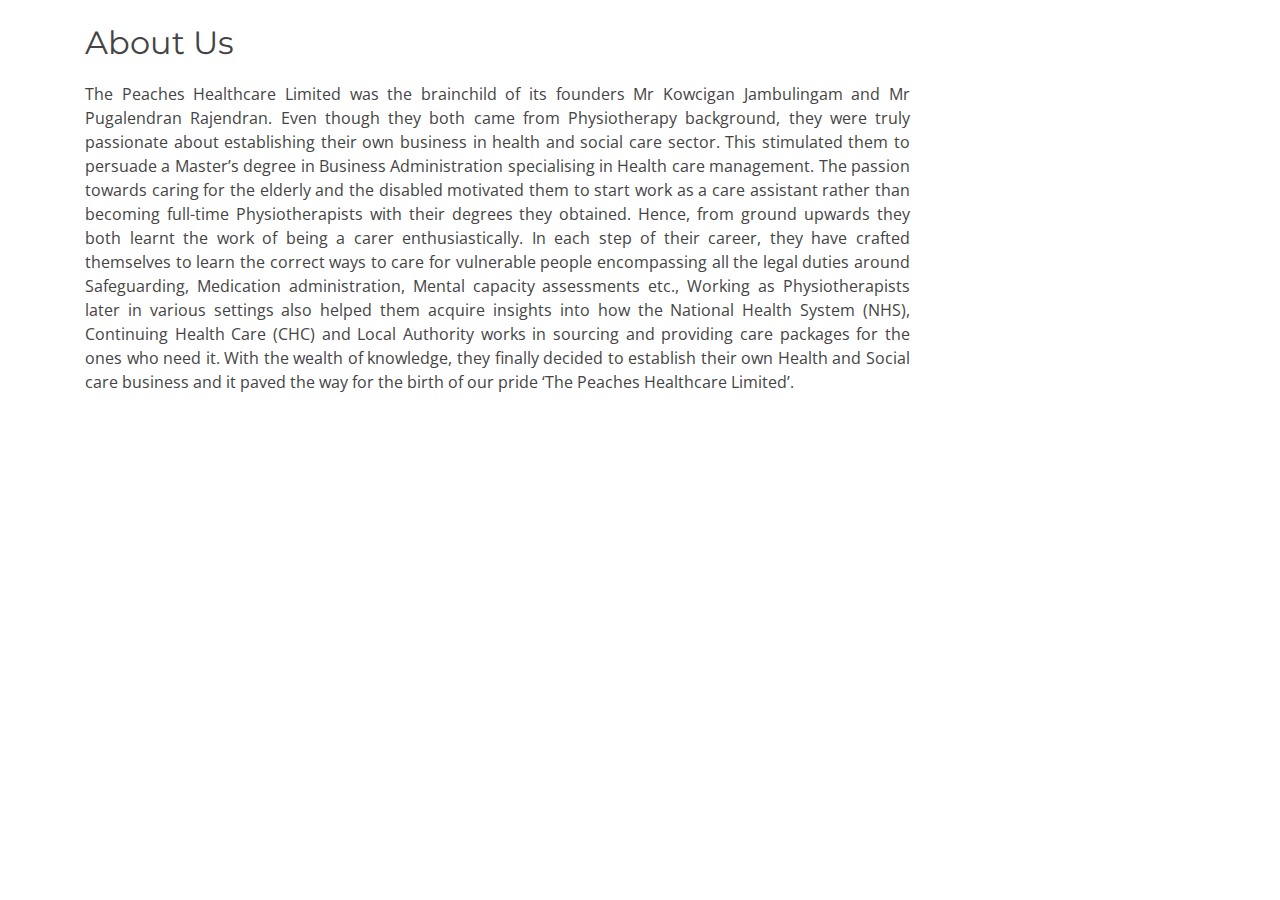
==== about.html @ 444d828a "commit" ====
<!DOCTYPE html>
<html lang="en">
<head>
  <meta charset="utf-8">
  <title>Peaches Healthcare|About Us</title>
  <meta content="width=device-width, initial-scale=1.0" name="viewport">
  <meta content="" name="keywords">
  <meta content="" name="description">

  <!-- Favicons -->
  <link href="img/favicon.png" rel="icon">
  <link href="img/apple-touch-icon.png" rel="apple-touch-icon">

  <!-- Google Fonts -->
  <link href="https://fonts.googleapis.com/css?family=Open+Sans:300,300i,400,400i,700,700i|Raleway:300,400,500,700,800|Montserrat:300,400,700" rel="stylesheet">

  <!-- Bootstrap CSS File -->
  <link href="lib/bootstrap/css/bootstrap.min.css" rel="stylesheet">

  <!-- Libraries CSS Files -->
  <link href="lib/font-awesome/css/font-awesome.min.css" rel="stylesheet">
  <link href="lib/animate/animate.min.css" rel="stylesheet">
  <link href="lib/ionicons/css/ionicons.min.css" rel="stylesheet">
  <link href="lib/owlcarousel/assets/owl.carousel.min.css" rel="stylesheet">
  <link href="lib/magnific-popup/magnific-popup.css" rel="stylesheet">
  <link href="lib/ionicons/css/ionicons.min.css" rel="stylesheet">

  <!-- Main Stylesheet File -->
  <link href="css/style.css" rel="stylesheet">

 
  <script
src="https://code.jquery.com/jquery-3.3.1.js"
integrity="sha256-2Kok7MbOyxpgUVvAk/HJ2jigOSYS2auK4Pfzbm7uH60="
crossorigin="anonymous">
</script>

<script> 
$(function(){
$("#header1").load("header.html"); 
$("#footer1").load("footer.html"); 
});
</script> 
</head>

<body id="body">

  <div id="header1">
  
  </div>

  
  

  <main id="main">

    <!--==========================
      About Section
    ============================-->
   
    <section  class="wow fadeInUp">
        <div class="container">
            <div class="row">
              
    
              <div class="col-lg-6 content">
                  <br>
                  <h2>About Us</h2>

              </div>
            </div>
        </div>
     </section>
    
    <section class="wow fadeInUp">
      <div class="container">
        <div class="row">
         
          <div class="col-lg-9 pt-4 pt-lg-0 order-2 order-lg-1 content">
            <div>
             <p style="text-align: justify;"> The Peaches Healthcare Limited was the brainchild of its founders Mr Kowcigan Jambulingam and Mr Pugalendran Rajendran. Even though they both came from Physiotherapy background, they were truly passionate about establishing their own business in health and social care sector. This stimulated them to persuade a Master’s degree in Business Administration specialising in Health care management. The passion towards caring for the elderly and the disabled motivated them to start work as a care assistant rather than becoming full-time Physiotherapists with their degrees they obtained. Hence, from ground upwards they both learnt the work of being a carer enthusiastically. In each step of their career, they have crafted themselves to learn the correct ways to care for vulnerable people encompassing all the legal duties around Safeguarding, Medication administration, Mental capacity assessments etc., Working as Physiotherapists later in various settings also helped them acquire insights into how the National Health System (NHS), Continuing Health Care (CHC) and Local Authority works in sourcing and providing care packages for the ones who need it. With the wealth of knowledge, they finally decided to establish their own Health and Social care business and it paved the way for the birth of our pride ‘The Peaches Healthcare Limited’.</p>
                  </div>

          </div>
        </div>
        </div>
      </section>
    
          </div>
          </div>

        </div>

      </div>
    </section><!-- #about -->

  </main>

  <div id="footer1">
  
  </div>
  

  <a href="#" class="back-to-top"><i class="fa fa-chevron-up"></i></a>

  <!-- JavaScript Libraries -->
  <script src="lib/jquery/jquery.min.js"></script>
  <script src="lib/jquery/jquery-migrate.min.js"></script>
  <script src="lib/bootstrap/js/bootstrap.bundle.min.js"></script>
  <script src="lib/easing/easing.min.js"></script>
  <script src="lib/superfish/hoverIntent.js"></script>
  <script src="lib/superfish/superfish.min.js"></script>
  <script src="lib/wow/wow.min.js"></script>
  <script src="lib/owlcarousel/owl.carousel.min.js"></script>
  <script src="lib/magnific-popup/magnific-popup.min.js"></script>
  <script src="lib/sticky/sticky.js"></script>

  <!-- Contact Form JavaScript File -->
  <script src="contactform/contactform.js"></script>

  <!-- Template Main Javascript File -->
  <script src="js/main.js"></script>

</body>
</html>
---- css/style.css ----
/*
  Theme Name: Reveal
  Theme URL: https://bootstrapmade.com/reveal-bootstrap-corporate-template/
  Author: BootstrapMade.com
  License: https://bootstrapmade.com/license/
*/

/*--------------------------------------------------------------
# General
--------------------------------------------------------------*/

body {
  background: #fff;
  color: #444;
  font-family: "Open Sans", sans-serif;
}

a {
  color: #50d8af;
  transition: 0.5s;
}

a:hover,
a:active,
a:focus {
  color: #51d8af;
  outline: none;
  text-decoration: none;
}

p {
  padding: 0;
  margin: 0 0 30px 0;
}

h1,
h2,
h3,
h4,
h5,
h6 {
  font-family: "Montserrat", sans-serif;
  font-weight: 400;
  margin: 0 0 20px 0;
  padding: 0;
}

/* Back to top button */

.back-to-top {
  position: fixed;
  display: none;
  background: #0080ff;
  color: #fff;
  padding: 6px 12px 9px 12px;
  font-size: 16px;
  border-radius: 2px;
  right: 15px;
  bottom: 15px;
  transition: background 0.5s;
}

.back-to-top:focus {
  background: #50d8af;
  color: #fff;
  outline: none;
}

.back-to-top:hover {
  background: #0c2e8a;
  color: #fff;
}

/*--------------------------------------------------------------
# Top Bar
--------------------------------------------------------------*/

#topbar {
  background: #fff;
  padding: 10px 0;
  border-bottom: 1px solid #eee;
  font-size: 14px;
}

#topbar .contact-info a {
  line-height: 1;
  color: #555;
}

#topbar .contact-info a:hover {
  color: #0080ff;
}

#topbar .contact-info i {
  color: #0c2e8a;
  padding: 4px;
}

#topbar .contact-info .fa-phone {
  padding-left: 20px;
  margin-left: 20px;
  border-left: 1px solid #0c2e8a;
}

#topbar .social-links a {
  color: #0c2e8a;
  padding: 4px 12px;
  display: inline-block;
  line-height: 1px;
  border-left: 1px solid #0c2e8a;
}

#topbar .social-links a:hover {
  color: #0080ff;
}

#topbar .social-links a:first-child {
  border-left: 0;
}

/*--------------------------------------------------------------
# Header
--------------------------------------------------------------*/

#header {
  padding: 20px 0;
  height: 84px;
  transition: all 0.5s;
  z-index: 997;
  background: #fff;
  box-shadow: 0px 6px 9px 0px rgba(0, 0, 0, 0.06);
}

#header #logo h1 {
  font-size: 42px;
  margin: 0;
  padding: 0;
  line-height: 1;
  font-family: "Montserrat", sans-serif;
  font-weight: 700;
}

#header #logo h1 a {
  color: #0c2e8a;
  line-height: 1;
  display: inline-block;
}

#header #logo h1 a span {
  color: #50d8af;
}

#header #logo img {
  padding: 0;
  margin: 0;
}

/*--------------------------------------------------------------
# Intro Section
--------------------------------------------------------------*/

#intro {
  width: 100%;
  height: 60vh;
  position: relative;
  background: url("../img/intro-carousel/1.jpg") no-repeat;
  background-size: cover;
}

#intro .intro-content {
  position: absolute;
  bottom: 0;
  top: 0;
  left: 0;
  right: 0;
  z-index: 10;
  display: -webkit-box;
  display: -webkit-flex;
  display: -ms-flexbox;
  display: flex;
  -webkit-box-pack: center;
  -webkit-justify-content: center;
  -ms-flex-pack: center;
  justify-content: center;
  -webkit-box-align: center;
  -webkit-align-items: center;
  -ms-flex-align: center;
  align-items: center;
  -webkit-box-orient: vertical;
  -webkit-box-direction: normal;
  -webkit-flex-direction: column;
  -ms-flex-direction: column;
  flex-direction: column;
  text-align: center;
}

#intro .intro-content h2 {
  color: #0c2e8a;
  margin-bottom: 30px;
  font-size: 34px;
  font-weight: 700;
}

#intro .intro-content h2 span {
  color: #0080ff;
  text-decoration: underline;
}

#intro .intro-content .btn-get-started,
#intro .intro-content .btn-projects {
  font-family: "Raleway", sans-serif;
  font-size: 15px;
  font-weight: bold;
  letter-spacing: 1px;
  display: inline-block;
  padding: 10px 32px;
  border-radius: 2px;
  transition: 0.5s;
  margin: 10px;
  color: #fff;
}

#intro .intro-content .btn-get-started {
  background: #0c2e8a;
  border: 2px solid #0c2e8a;
}

#intro .intro-content .btn-get-started:hover {
  background: none;
  color: #0c2e8a;
}

#intro .intro-content .btn-projects {
  background: #0080ff;
  border: 2px solid #0080ff;
}

#intro .intro-content .btn-projects:hover {
  background: none;
  color: #0080ff;
}

#intro #intro-carousel {
  z-index: 8;
}

#intro #intro-carousel::before {
  content: '';
  background-color: rgba(255, 255, 255, 0.7);
  position: absolute;
  height: 100%;
  width: 100%;
  top: 0;
  right: 0;
  left: 0;
  bottom: 0;
  z-index: 7;
}

#intro #intro-carousel .item {
  width: 100%;
  height: 60vh;
  background-size: cover;
  background-position: center;
  background-repeat: no-repeat;
  transition-property: opacity;
}

/*--------------------------------------------------------------
# Navigation Menu
--------------------------------------------------------------*/

/* Nav Menu Essentials */

.nav-menu,
.nav-menu * {
  margin: 0;
  padding: 0;
  list-style: none;
}

.nav-menu ul {
  position: absolute;
  display: none;
  top: 100%;
  left: 0;
  z-index: 99;
}

.nav-menu li {
  position: relative;
  white-space: nowrap;
}

.nav-menu > li {
  float: left;
}

.nav-menu li:hover > ul,
.nav-menu li.sfHover > ul {
  display: block;
}

.nav-menu ul ul {
  top: 0;
  left: 100%;
}

.nav-menu ul li {
  min-width: 180px;
}

/* Nav Menu Arrows */

.sf-arrows .sf-with-ul {
  padding-right: 22px;
}

.sf-arrows .sf-with-ul:after {
  content: "\f107";
  position: absolute;
  right: 8px;
  font-family: FontAwesome;
  font-style: normal;
  font-weight: normal;
}

.sf-arrows ul .sf-with-ul:after {
  content: "\f105";
}

/* Nav Meu Container */

#nav-menu-container {
  float: right;
  margin: 0;
}

/* Nav Meu Styling */

.nav-menu a {
  padding: 10px 8px;
  text-decoration: none;
  display: inline-block;
  color: #555;
  font-family: "Raleway", sans-serif;
  font-weight: 700;
  font-size: 14px;
  outline: none;
}

.nav-menu li:hover > a,
.nav-menu .menu-active > a {
  color: #0080ff;
}

.nav-menu > li {
  margin-left: 10px;
}

.nav-menu ul {
  margin: 4px 0 0 0;
  padding: 10px;
  box-shadow: 0px 0px 30px rgba(127, 137, 161, 0.25);
  background: #fff;
}

.nav-menu ul li {
  transition: 0.3s;
}

.nav-menu ul li a {
  padding: 10px;
  color: #333;
  transition: 0.3s;
  display: block;
  font-size: 13px;
  text-transform: none;
}

.nav-menu ul li:hover > a {
  color: #50d8af;
}

.nav-menu ul ul {
  margin: 0;
}

/* Mobile Nav Toggle */

#mobile-nav-toggle {
  position: fixed;
  right: 0;
  top: 0;
  z-index: 999;
  margin: 20px 20px 0 0;
  border: 0;
  background: none;
  font-size: 24px;
  display: none;
  transition: all 0.4s;
  outline: none;
  cursor: pointer;
}

#mobile-nav-toggle i {
  color: #555;
}

/* Mobile Nav Styling */

#mobile-nav {
  position: fixed;
  top: 0;
  padding-top: 18px;
  bottom: 0;
  z-index: 998;
  background: rgba(52, 59, 64, 0.9);
  left: -260px;
  width: 260px;
  overflow-y: auto;
  transition: 0.4s;
}

#mobile-nav ul {
  padding: 0;
  margin: 0;
  list-style: none;
}

#mobile-nav ul li {
  position: relative;
}

#mobile-nav ul li a {
  color: #fff;
  font-size: 16px;
  overflow: hidden;
  padding: 10px 22px 10px 15px;
  position: relative;
  text-decoration: none;
  width: 100%;
  display: block;
  outline: none;
}

#mobile-nav ul li a:hover {
  color: #fff;
}

#mobile-nav ul li li {
  padding-left: 30px;
}

#mobile-nav ul .menu-has-children i {
  position: absolute;
  right: 0;
  z-index: 99;
  padding: 15px;
  cursor: pointer;
  color: #fff;
}

#mobile-nav ul .menu-has-children i.fa-chevron-up {
  color: #50d8af;
}

#mobile-nav ul .menu-item-active {
  color: #50d8af;
}

#mobile-body-overly {
  width: 100%;
  height: 100%;
  z-index: 997;
  top: 0;
  left: 0;
  position: fixed;
  background: rgba(52, 59, 64, 0.9);
  display: none;
}

/* Mobile Nav body classes */

body.mobile-nav-active {
  overflow: hidden;
}

body.mobile-nav-active #mobile-nav {
  left: 0;
}

body.mobile-nav-active #mobile-nav-toggle {
  color: #fff;
}

/*--------------------------------------------------------------
# Sections
--------------------------------------------------------------*/

/* Sections Header
--------------------------------*/

.section-header {
  margin-bottom: 30px;
}

.section-header h2 {
  font-size: 32px;
  color: #0c2e8a;
  text-transform: uppercase;
  font-weight: 700;
  position: relative;
  padding-bottom: 20px;
}

.section-header h2::before {
  content: '';
  position: absolute;
  display: block;
  width: 50px;
  height: 3px;
  background: #50d8af;
  bottom: 0;
  left: 0;
}

.section-header p {
  padding: 0;
  margin: 0;
}

/* About Section
--------------------------------*/

#about {
  padding: 60px 0 30px 0;
}

#about .about-img {
  overflow: hidden;
}

#about .about-img img {
  margin-left: -15px;
  max-width: 100%;
}

#about .content h2 {
  color: #0c2e8a;
  font-weight: 700;
  font-size: 36px;
  font-family: "Raleway", sans-serif;
}

#about .content h3 {
  color: #555;
  font-weight: 300;
  font-size: 18px;
  line-height: 26px;
  font-style: italic;
}

#about .content p {
  line-height: 26px;
}

#about .content p:last-child {
  margin-bottom: 0;
}

#about .content i {
  font-size: 20px;
  padding-right: 4px;
  color: #50d8af;
}

#about .content ul {
  list-style: none;
  padding: 0;
}

#about .content ul li {
  padding-bottom: 10px;
}

/* About Section
--------------------------------*/

#about1 {
}

#about1 .about-img {
  overflow: hidden;
}

#about1 .about-img img {
  margin-left: -15px;
  max-width: 100%;
}

#about1 .content h2 {
  color: #0c2e8a;
  font-weight: 700;
  font-size: 36px;
  font-family: "Raleway", sans-serif;
}

#about1 .content h3 {
  color: #555;
  font-weight: 300;
  font-size: 18px;
  line-height: 26px;
  font-style: italic;
}

#about1 .content p {
  line-height: 35px;
}

#about1 .content p:last-child {
  margin-bottom: 0;
}

#about1 .content i {
  font-size: 20px;
  padding-right: 4px;
  color: #50d8af;
}

#about1 .content ul {
  list-style: none;
  padding: 0;
}

#about1 .content ul li {
  padding-bottom: 10px;
}
/* About Section
--------------------------------*/

#about11 {
}

#about11 .about-img {
  overflow: hidden;
}

#about11 .about-img img {
  margin-left: -15px;
  max-width: 100%;
}

#about11 .content h2 {
  color: #0c2e8a;
  font-weight: 700;
  font-size: 36px;
  font-family: "Raleway", sans-serif;
}

#about11 .content h3 {
  color: #555;
  font-weight: 300;
  font-size: 18px;
  line-height: 26px;
  font-style: italic;
}

#about11 .content p {
  line-height: 26px;
}

#about11 .content p:last-child {
  margin-bottom: 0;
}

#about11 .content i {
  font-size: 20px;
  padding-right: 4px;
  color: #50d8af;
}

#about11 .content ul {
  list-style: none;
  padding: 0;
}

#about11 .content ul li {
  padding-bottom: 10px;
}

/* About Section
--------------------------------*/

#about3 {
}

#about3 .about-img {
  overflow: hidden;
}

#about3 .about-img img {
  margin-left: -15px;
  max-width: 100%;
}

#about3 .content h2 {
  color: #0c2e8a;
  font-weight: 700;
  font-size: 36px;
  font-family: "Raleway", sans-serif;
}

#about3 .content h3 {
  color: #555;
  font-weight: 300;
  font-size: 18px;
  line-height: 26px;
  font-style: italic;
}

#about3 .content p {
  line-height: 26px;
}

#about3 .content p:last-child {
  margin-bottom: 0;
}

#about3 .content i {
  font-size: 20px;
  padding-right: 4px;
  color: #50d8af;
}

#about3 .content ul {
  list-style: none;
  padding: 0;
}

#about3 .content ul li {
  padding-bottom: 10px;
}

/* About Section
--------------------------------*/

#about2 {
}

#about2 .about-img {
  overflow: hidden;
}

#about2 .about-img img {
  margin-left: -15px;
  max-width: 100%;
}

#about2 .content h2 {
  color: #0c2e8a;
  font-weight: 700;
  font-size: 36px;
  font-family: "Raleway", sans-serif;
}

#about2 .content h3 {
  color: #555;
  font-weight: 300;
  font-size: 18px;
  line-height: 26px;
  font-style: italic;
}

#about2 .content p {
  line-height: 26px;
}

#about2 .content p:last-child {
  margin-bottom: 0;
}

#about2 .content i {
  font-size: 20px;
  padding-right: 4px;
  color: #50d8af;
}

#about2 .content ul {
  list-style: none;
  padding: 0;
}

#about2 .content ul li {
  padding-bottom: 10px;
}

/* Services Section
--------------------------------*/

#services {
  padding: 30px 0 0 0;
}

#services .box {
  padding: 40px;
  margin-bottom: 40px;
  box-shadow: 10px 10px 15px rgba(73, 78, 92, 0.1);
  background: #fff;
  transition: 0.4s;
}

#services .box:hover {
  box-shadow: 0px 0px 30px rgba(73, 78, 92, 0.15);
  transform: translateY(-10px);
  -webkit-transform: translateY(-10px);
  -moz-transform: translateY(-10px);
}

#services .box .icon {
  float: left;
}

#services .box .icon i {
  color: #444;
  font-size: 64px;
  transition: 0.5s;
  line-height: 0;
  margin-top: 34px;
}

#services .box .icon i:before {
  background: #0c2e8a;
  background: linear-gradient(45deg, #50d8af 0%, #a3ebd5 100%);
  background-clip: border-box;
  -webkit-background-clip: text;
  -webkit-text-fill-color: transparent;
}

#services .box h4 {
  margin-left: 100px;
  font-weight: 700;
  margin-bottom: 15px;
  font-size: 22px;
}

#services .box h4 a {
  color: #444;
}

#services .box p {
  font-size: 14px;
  margin-left: 100px;
  margin-bottom: 0;
  line-height: 24px;
}

/* Clients Section
--------------------------------*/

#clients {
  padding: 30px 0;
}

#clients img {
  max-width: 100%;
  opacity: 0.5;
  transition: 0.3s;
  padding: 15px 0;
}

#clients img:hover {
  opacity: 1;
}

#clients .owl-nav,
#clients .owl-dots {
  margin-top: 5px;
  text-align: center;
}

#clients .owl-dot {
  display: inline-block;
  margin: 0 5px;
  width: 12px;
  height: 12px;
  border-radius: 50%;
  background-color: #ddd;
}

#clients .owl-dot.active {
  background-color: #50d8af;
}

/* Our Portfolio Section
--------------------------------*/

#portfolio {
  background: #fff;
  padding: 30px 0;
}

#portfolio .portfolio-overlay {
  position: absolute;
  top: 0;
  right: 0;
  bottom: 0;
  left: 0;
  width: 100%;
  height: 100%;
  opacity: 1;
  transition: all ease-in-out 0.4s;
}

#portfolio .portfolio-item {
  overflow: hidden;
  position: relative;
  padding: 0;
  vertical-align: middle;
  text-align: center;
}

#portfolio .portfolio-item h2 {
  color: #ffffff;
  font-size: 24px;
  margin: 0;
  text-transform: capitalize;
  font-weight: 700;
}

#portfolio .portfolio-item img {
  transition: all ease-in-out 0.4s;
  width: 100%;
}

#portfolio .portfolio-item:hover img {
  -webkit-transform: scale(1.1);
  transform: scale(1.1);
}

#portfolio .portfolio-item:hover .portfolio-overlay {
  opacity: 1;
  background: rgba(0, 0, 0, 0.7);
}

#portfolio .portfolio-info {
  position: absolute;
  top: 50%;
  left: 50%;
  -webkit-transform: translate(-50%, -50%);
  transform: translate(-50%, -50%);
}

/* Testimonials Section
--------------------------------*/

#testimonials {
  padding: 30px 0;
}

#testimonials .testimonial-item {
  box-sizing: content-box;
  padding: 30px 30px 0 30px;
  margin: 30px 15px;
  text-align: center;
  min-height: 350px;
  box-shadow: 0px 2px 12px rgba(0, 0, 0, 0.08);
}

#testimonials .testimonial-item .testimonial-img {
  width: 90px;
  border-radius: 50%;
  border: 4px solid #fff;
  margin: 0 auto;
}

#testimonials .testimonial-item h3 {
  font-size: 18px;
  font-weight: bold;
  margin: 10px 0 5px 0;
  color: #111;
}

#testimonials .testimonial-item h4 {
  font-size: 14px;
  color: #999;
  margin: 0;
}

#testimonials .testimonial-item .quote-sign-left {
  margin-top: -15px;
  padding-right: 10px;
  display: inline-block;
  width: 37px;
}

#testimonials .testimonial-item .quote-sign-right {
  margin-bottom: -15px;
  padding-left: 10px;
  display: inline-block;
  max-width: 100%;
  width: 37px;
}

#testimonials .testimonial-item p {
  font-style: italic;
  margin: 0 auto 15px auto;
}

#testimonials .owl-nav,
#testimonials .owl-dots {
  margin-top: 5px;
  text-align: center;
}

#testimonials .owl-dot {
  display: inline-block;
  margin: 0 5px;
  width: 12px;
  height: 12px;
  border-radius: 50%;
  background-color: #ddd;
}

#testimonials .owl-dot.active {
  background-color: #50d8af;
}

/* Call To Action Section
--------------------------------*/

#call-to-action {
  background: #081e5b;
  background-size: cover;
  padding: 40px 0;
}

#call-to-action .cta-title {
  color: #fff;
  font-size: 28px;
  font-weight: 700;
}

#call-to-action .cta-text {
  color: #fff;
}

#call-to-action .cta-btn {
  font-family: "Montserrat", sans-serif;
  font-weight: 700;
  font-size: 16px;
  letter-spacing: 1px;
  display: inline-block;
  padding: 8px 26px;
  border-radius: 3px;
  transition: 0.5s;
  margin: 10px;
  border: 3px solid #fff;
  color: #fff;
}

#call-to-action .cta-btn:hover {
  background: #50d8af;
  border: 3px solid #50d8af;
}

/* Our Team Section
--------------------------------*/

#team {
  background: #fff;
  padding: 30px 0 0 0;
}

#team .member {
  text-align: center;
  margin-bottom: 20px;
}

#team .member .pic {
  overflow: hidden;
  text-align: center;
}

#team .member .pic img {
  max-width: 100%;
}

#team .member .details {
  background: #081e5b;
  color: #fff;
  padding: 15px;
  border-radius: 0 0 3px 3px;
}

#team .member h4 {
  font-weight: 700;
  margin-bottom: 2px;
  font-size: 18px;
}

#team .member span {
  font-style: italic;
  display: block;
  font-size: 13px;
}

#team .member .social {
  margin-top: 5px;
}

#team .member .social a {
  color: #fff;
}

#team .member .social i {
  font-size: 16px;
  margin: 0 2px;
}

/* Contact Section
--------------------------------*/

#contact {
  padding: 30px 0;
}

#contact .contact-info {
  margin-bottom: 20px;
  text-align: center;
}

#contact .contact-info i {
  font-size: 48px;
  display: inline-block;
  margin-bottom: 10px;
  color: #50d8af;
}

#contact .contact-info address,
#contact .contact-info p {
  margin-bottom: 0;
  color: #000;
}

#contact .contact-info h3 {
  font-size: 18px;
  margin-bottom: 15px;
  font-weight: bold;
  text-transform: uppercase;
  color: #999;
}

#contact .contact-info a {
  color: #000;
}

#contact .contact-info a:hover {
  color: #50d8af;
}

#contact .contact-address,
#contact .contact-phone,
#contact .contact-email {
  margin-bottom: 20px;
}

#contact #google-map {
  height: 290px;
  margin-bottom: 20px;
}

#contact .form #sendmessage {
  color: #50d8af;
  border: 1px solid #50d8af;
  display: none;
  text-align: center;
  padding: 15px;
  font-weight: 600;
  margin-bottom: 15px;
}

#contact .form #errormessage {
  color: red;
  display: none;
  border: 1px solid red;
  text-align: center;
  padding: 15px;
  font-weight: 600;
  margin-bottom: 15px;
}

#contact .form #sendmessage.show,
#contact .form #errormessage.show,
#contact .form .show {
  display: block;
}

#contact .form .validation {
  color: red;
  display: none;
  margin: 0 0 20px;
  font-weight: 400;
  font-size: 13px;
}

#contact .form input,
#contact .form textarea {
  padding: 10px 14px;
  border-radius: 0;
  box-shadow: none;
  font-size: 15px;
}

#contact .form button[type="submit"] {
  background: #081e5b;
  border: 0;
  border-radius: 3px;
  padding: 10px 30px;
  color: #fff;
  transition: 0.4s;
  cursor: pointer;
}

#contact .form button[type="submit"]:hover {
  background: #2dc899;
}

/*--------------------------------------------------------------
# Footer
--------------------------------------------------------------*/

#footer {
  background: #f2f5f8;
  padding: 0 0 30px 0;
  font-size: 14px;
}

#footer .copyright {
  text-align: center;
  padding-top: 30px;
}

#footer .credits {
  text-align: center;
  font-size: 13px;
  color: #555;
}

#footer .credits a {
  color: #0c2e8a;
}

@media (min-width: 768px) {
  #contact .contact-address,
  #contact .contact-phone,
  #contact .contact-email {
    padding: 20px 0;
  }

  #contact .contact-phone {
    border-left: 1px solid #ddd;
    border-right: 1px solid #ddd;
  }
}

@media (min-width: 769px) {
  #call-to-action .cta-btn-container {
    display: -webkit-box;
    display: -webkit-flex;
    display: -ms-flexbox;
    display: flex;
    -webkit-box-align: center;
    -webkit-align-items: center;
    -ms-flex-align: center;
    align-items: center;
    -webkit-box-pack: end;
    -webkit-justify-content: flex-end;
    -ms-flex-pack: end;
    justify-content: flex-end;
  }
}

@media (max-width: 768px) {
  .back-to-top {
    bottom: 15px;
  }

  #header {
    padding: 20px 0;
    height: 74px;
  }

  #header #logo h1 {
    font-size: 34px;
  }

  #header #logo img {
    max-height: 40px;
  }

  #nav-menu-container {
    display: none;
  }

  #mobile-nav-toggle {
    display: inline;
  }

  #about .about-img {
    height: auto;
  }

  #about .about-img img {
    margin-left: 0;
    padding-bottom: 30px;
  }
}

@media (max-width: 767px) {
  #intro .intro-content h2 {
    font-size: 34px;
  }

  #services .box .box {
    margin-bottom: 20px;
  }

  #services .box .icon {
    float: none;
    text-align: center;
    padding-bottom: 15px;
  }

  #services .box h4,
  #services .box p {
    margin-left: 0;
    text-align: center;
  }

  #testimonials .testimonial-item {
    margin: 30px 10px;
  }
}

@media (max-width: 576px) {
  #contact #google-map {
    margin-top: 20px;
  }
}
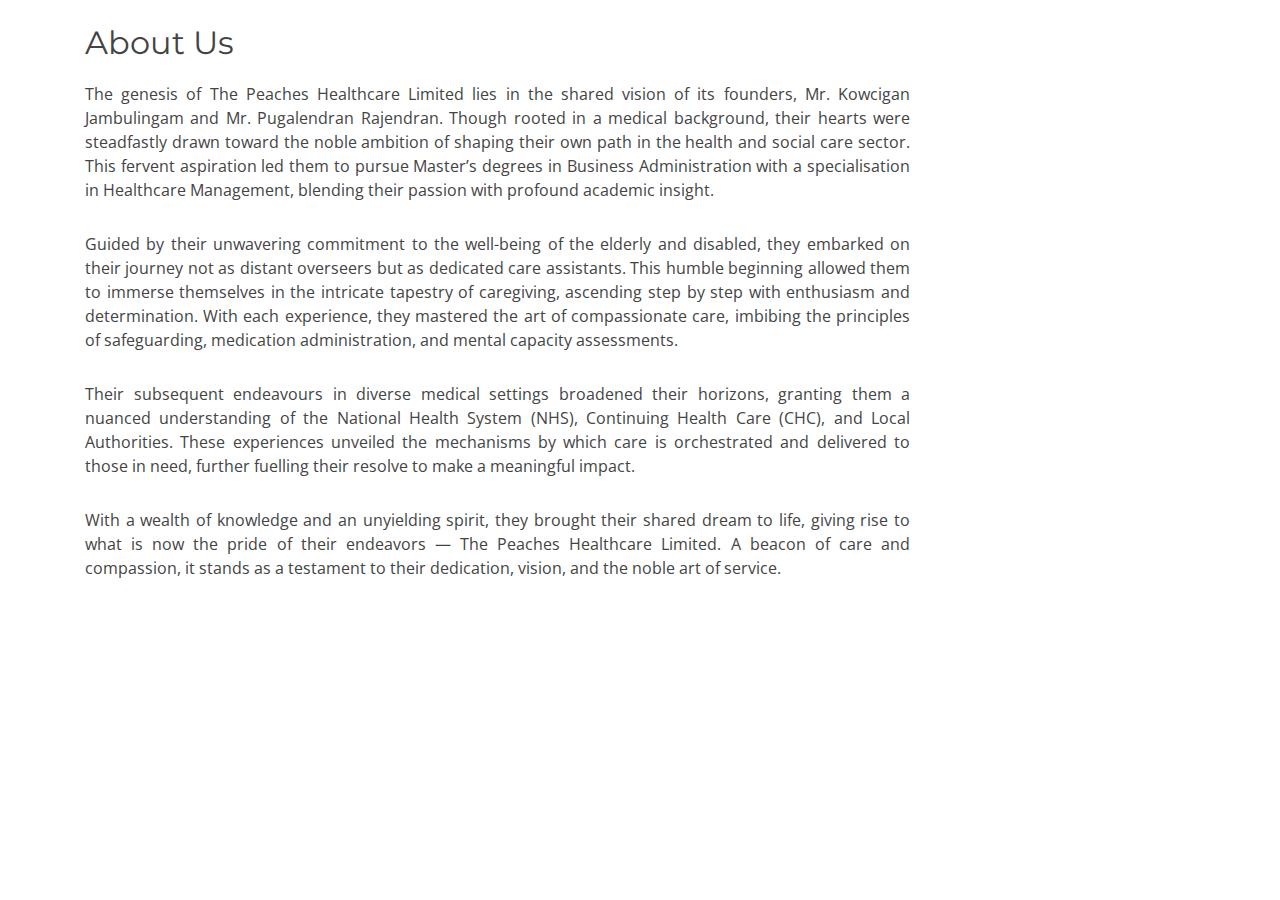
==== commit 4021171a: "about us" ====
--- a/about.html
+++ b/about.html
@@ -78,7 +78,15 @@
          
           <div class="col-lg-9 pt-4 pt-lg-0 order-2 order-lg-1 content">
             <div>
-             <p style="text-align: justify;"> The Peaches Healthcare Limited was the brainchild of its founders Mr Kowcigan Jambulingam and Mr Pugalendran Rajendran. Even though they both came from Physiotherapy background, they were truly passionate about establishing their own business in health and social care sector. This stimulated them to persuade a Master’s degree in Business Administration specialising in Health care management. The passion towards caring for the elderly and the disabled motivated them to start work as a care assistant rather than becoming full-time Physiotherapists with their degrees they obtained. Hence, from ground upwards they both learnt the work of being a carer enthusiastically. In each step of their career, they have crafted themselves to learn the correct ways to care for vulnerable people encompassing all the legal duties around Safeguarding, Medication administration, Mental capacity assessments etc., Working as Physiotherapists later in various settings also helped them acquire insights into how the National Health System (NHS), Continuing Health Care (CHC) and Local Authority works in sourcing and providing care packages for the ones who need it. With the wealth of knowledge, they finally decided to establish their own Health and Social care business and it paved the way for the birth of our pride ‘The Peaches Healthcare Limited’.</p>
+             <p style="text-align: justify;"> 
+              The genesis of The Peaches Healthcare Limited lies in the shared vision of its founders, Mr. Kowcigan Jambulingam and Mr. Pugalendran Rajendran. Though rooted in a medical background, their hearts were steadfastly drawn toward the noble ambition of shaping their own path in the health and social care sector. This fervent aspiration led them to pursue Master’s degrees in Business Administration with a specialisation in Healthcare Management, blending their passion with profound academic insight.
+            </p>
+            <p style="text-align: justify;"> 
+              Guided by their unwavering commitment to the well-being of the elderly and disabled, they embarked on their journey not as distant overseers but as dedicated care assistants. This humble beginning allowed them to immerse themselves in the intricate tapestry of caregiving, ascending step by step with enthusiasm and determination. With each experience, they mastered the art of compassionate care, imbibing the principles of safeguarding, medication administration, and mental capacity assessments.            </p>
+            <p style="text-align: justify;"> 
+              Their subsequent endeavours in diverse medical settings broadened their horizons, granting them a nuanced understanding of the National Health System (NHS), Continuing Health Care (CHC), and Local Authorities. These experiences unveiled the mechanisms by which care is orchestrated and delivered to those in need, further fuelling their resolve to make a meaningful impact.            </p>
+            <p style="text-align: justify;"> 
+              With a wealth of knowledge and an unyielding spirit, they brought their shared dream to life, giving rise to what is now the pride of their endeavors — The Peaches Healthcare Limited. A beacon of care and compassion, it stands as a testament to their dedication, vision, and the noble art of service.            </p>
                   </div>
 
           </div>
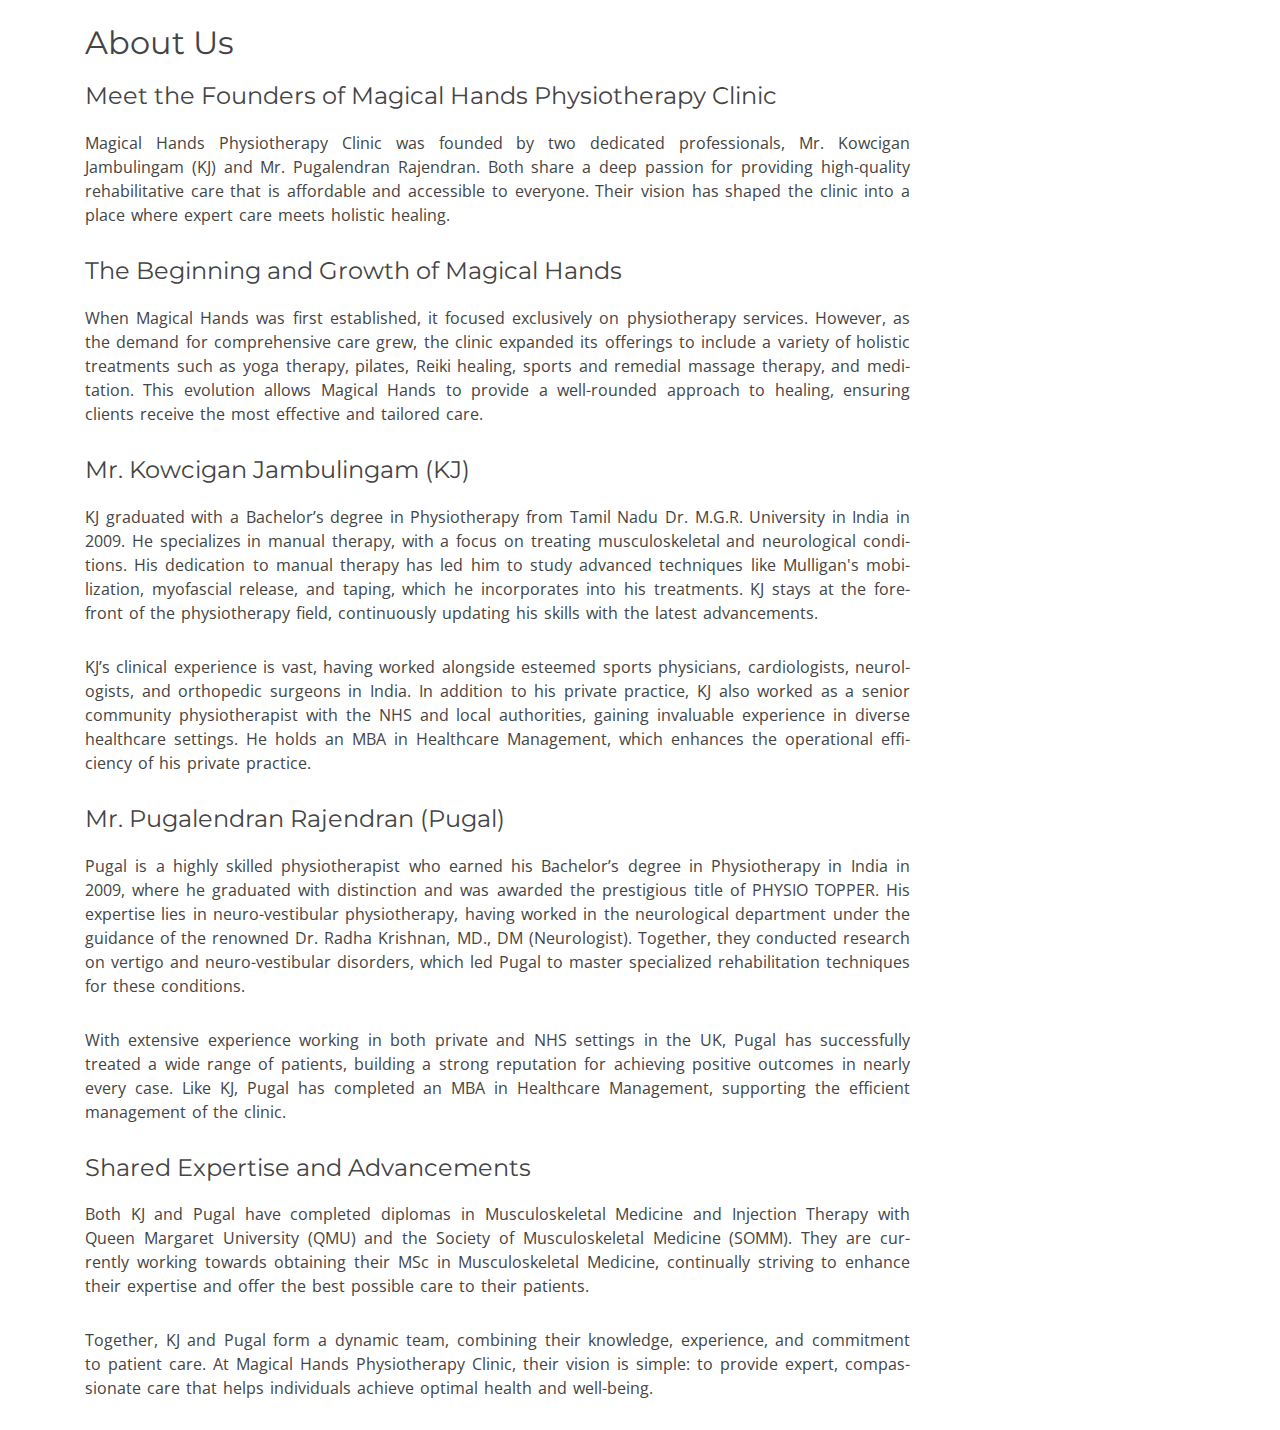
==== commit 7bb3bd4a: "about us" ====
--- a/about.html
+++ b/about.html
@@ -41,6 +41,13 @@
 $("#footer1").load("footer.html"); 
 });
 </script> 
+<style>
+  .content p {
+      text-align: justify;
+      word-spacing: 2px;
+      hyphens: auto;
+  }
+</style>
 </head>
 
 <body id="body">
@@ -72,27 +79,49 @@
         </div>
      </section>
     
-    <section class="wow fadeInUp">
+     <section class="wow fadeInUp">
       <div class="container">
-        <div class="row">
-         
-          <div class="col-lg-9 pt-4 pt-lg-0 order-2 order-lg-1 content">
-            <div>
-             <p style="text-align: justify;"> 
-              The genesis of The Peaches Healthcare Limited lies in the shared vision of its founders, Mr. Kowcigan Jambulingam and Mr. Pugalendran Rajendran. Though rooted in a medical background, their hearts were steadfastly drawn toward the noble ambition of shaping their own path in the health and social care sector. This fervent aspiration led them to pursue Master’s degrees in Business Administration with a specialisation in Healthcare Management, blending their passion with profound academic insight.
-            </p>
-            <p style="text-align: justify;"> 
-              Guided by their unwavering commitment to the well-being of the elderly and disabled, they embarked on their journey not as distant overseers but as dedicated care assistants. This humble beginning allowed them to immerse themselves in the intricate tapestry of caregiving, ascending step by step with enthusiasm and determination. With each experience, they mastered the art of compassionate care, imbibing the principles of safeguarding, medication administration, and mental capacity assessments.            </p>
-            <p style="text-align: justify;"> 
-              Their subsequent endeavours in diverse medical settings broadened their horizons, granting them a nuanced understanding of the National Health System (NHS), Continuing Health Care (CHC), and Local Authorities. These experiences unveiled the mechanisms by which care is orchestrated and delivered to those in need, further fuelling their resolve to make a meaningful impact.            </p>
-            <p style="text-align: justify;"> 
-              With a wealth of knowledge and an unyielding spirit, they brought their shared dream to life, giving rise to what is now the pride of their endeavors — The Peaches Healthcare Limited. A beacon of care and compassion, it stands as a testament to their dedication, vision, and the noble art of service.            </p>
+          <div class="row">
+              <div class="col-lg-9 pt-4 pt-lg-0 order-2 order-lg-1 content">
+                  <div>
+                      <h4>Meet the Founders of Magical Hands Physiotherapy Clinic</h4>
+                      <p>
+                          Magical Hands Physiotherapy Clinic was founded by two dedicated professionals, Mr. Kowcigan Jambulingam (KJ) and Mr. Pugalendran Rajendran. Both share a deep passion for providing high-quality rehabilitative care that is affordable and accessible to everyone. Their vision has shaped the clinic into a place where expert care meets holistic healing.
+                      </p>
+  
+                      <h4>The Beginning and Growth of Magical Hands</h4>
+                      <p>
+                          When Magical Hands was first established, it focused exclusively on physiotherapy services. However, as the demand for comprehensive care grew, the clinic expanded its offerings to include a variety of holistic treatments such as yoga therapy, pilates, Reiki healing, sports and remedial massage therapy, and meditation. This evolution allows Magical Hands to provide a well-rounded approach to healing, ensuring clients receive the most effective and tailored care.
+                      </p>
+  
+                      <h4>Mr. Kowcigan Jambulingam (KJ)</h4>
+                      <p>
+                          KJ graduated with a Bachelor’s degree in Physiotherapy from Tamil Nadu Dr. M.G.R. University in India in 2009. He specializes in manual therapy, with a focus on treating musculoskeletal and neurological conditions. His dedication to manual therapy has led him to study advanced techniques like Mulligan's mobilization, myofascial release, and taping, which he incorporates into his treatments. KJ stays at the forefront of the physiotherapy field, continuously updating his skills with the latest advancements.
+                      </p>
+                      <p>
+                          KJ’s clinical experience is vast, having worked alongside esteemed sports physicians, cardiologists, neurologists, and orthopedic surgeons in India. In addition to his private practice, KJ also worked as a senior community physiotherapist with the NHS and local authorities, gaining invaluable experience in diverse healthcare settings. He holds an MBA in Healthcare Management, which enhances the operational efficiency of his private practice.
+                      </p>
+  
+                      <h4>Mr. Pugalendran Rajendran (Pugal)</h4>
+                      <p>
+                          Pugal is a highly skilled physiotherapist who earned his Bachelor’s degree in Physiotherapy in India in 2009, where he graduated with distinction and was awarded the prestigious title of PHYSIO TOPPER. His expertise lies in neuro-vestibular physiotherapy, having worked in the neurological department under the guidance of the renowned Dr. Radha Krishnan, MD., DM (Neurologist). Together, they conducted research on vertigo and neuro-vestibular disorders, which led Pugal to master specialized rehabilitation techniques for these conditions.
+                      </p>
+                      <p>
+                          With extensive experience working in both private and NHS settings in the UK, Pugal has successfully treated a wide range of patients, building a strong reputation for achieving positive outcomes in nearly every case. Like KJ, Pugal has completed an MBA in Healthcare Management, supporting the efficient management of the clinic.
+                      </p>
+  
+                      <h4>Shared Expertise and Advancements</h4>
+                      <p>
+                          Both KJ and Pugal have completed diplomas in Musculoskeletal Medicine and Injection Therapy with Queen Margaret University (QMU) and the Society of Musculoskeletal Medicine (SOMM). They are currently working towards obtaining their MSc in Musculoskeletal Medicine, continually striving to enhance their expertise and offer the best possible care to their patients.
+                      </p>
+                      <p>
+                          Together, KJ and Pugal form a dynamic team, combining their knowledge, experience, and commitment to patient care. At Magical Hands Physiotherapy Clinic, their vision is simple: to provide expert, compassionate care that helps individuals achieve optimal health and well-being.
+                      </p>
                   </div>
-
+              </div>
           </div>
-        </div>
-        </div>
-      </section>
+      </div>
+  </section>
     
           </div>
           </div>
